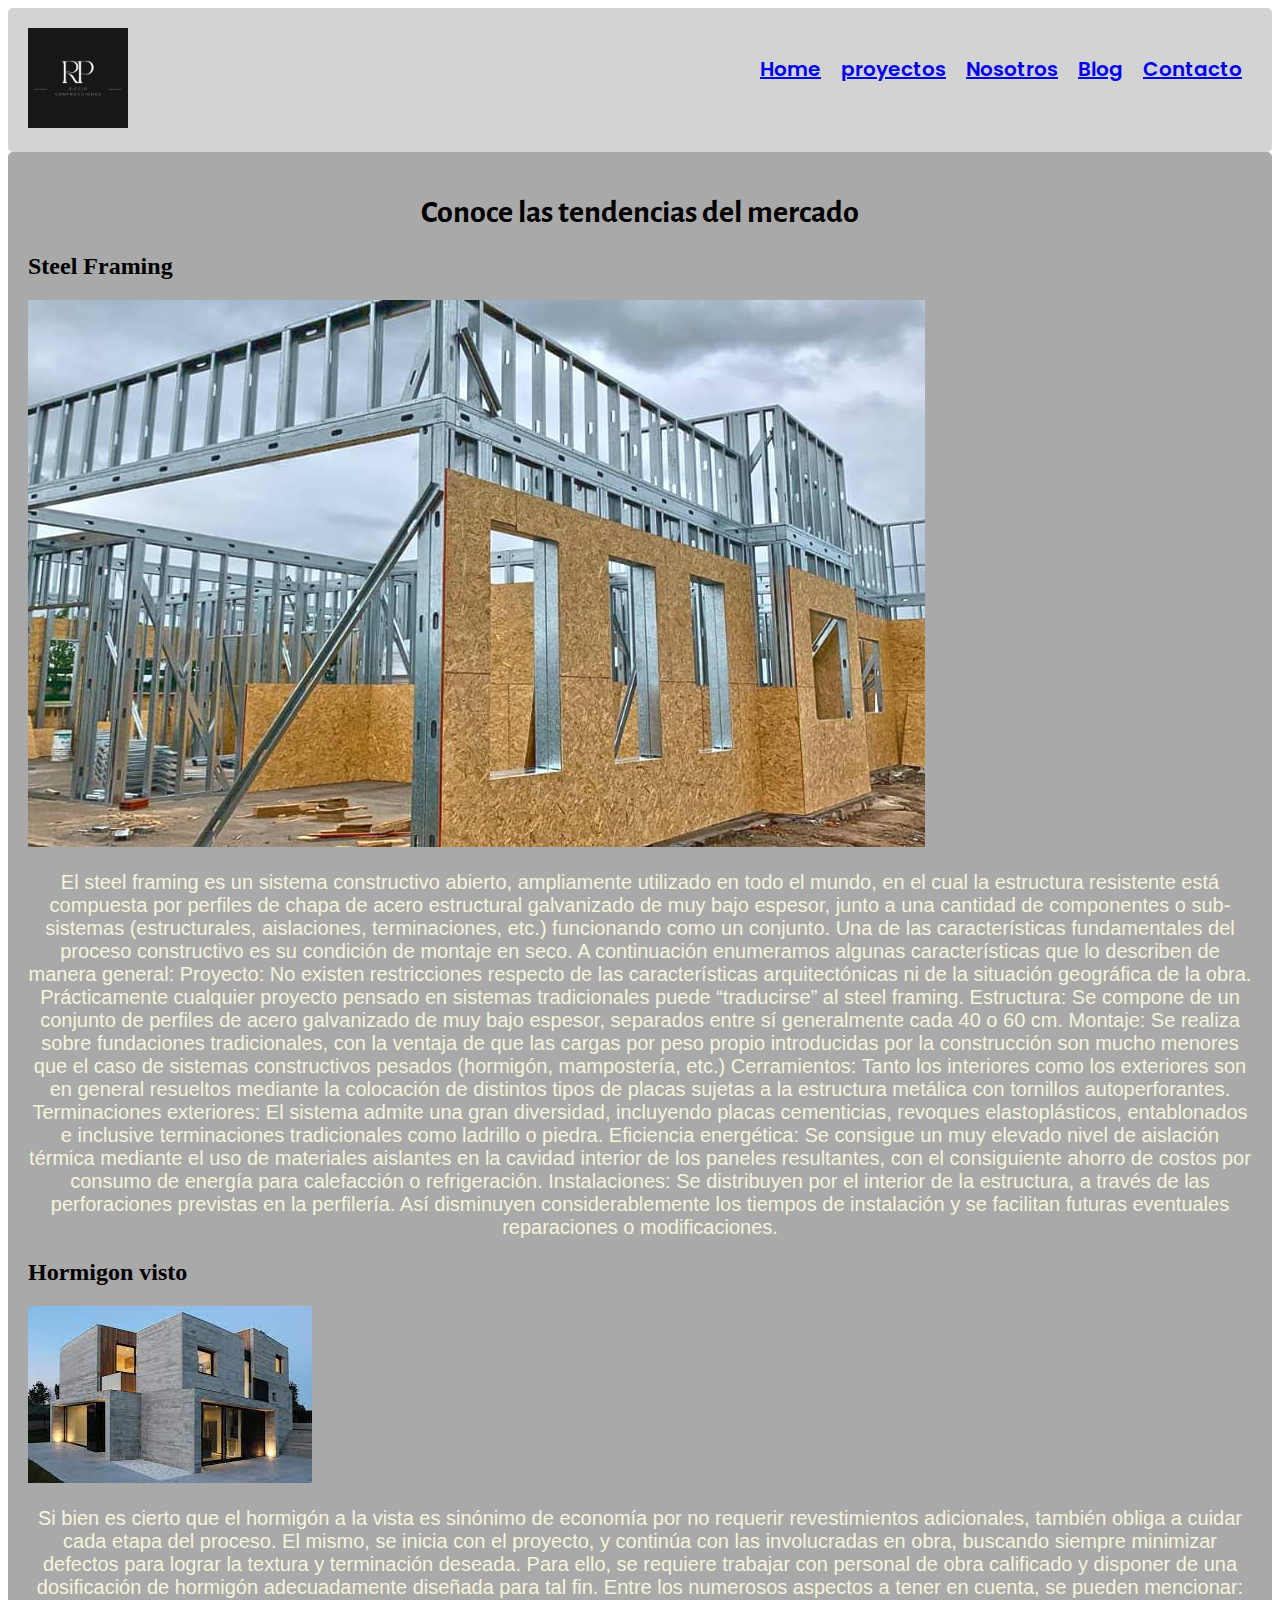
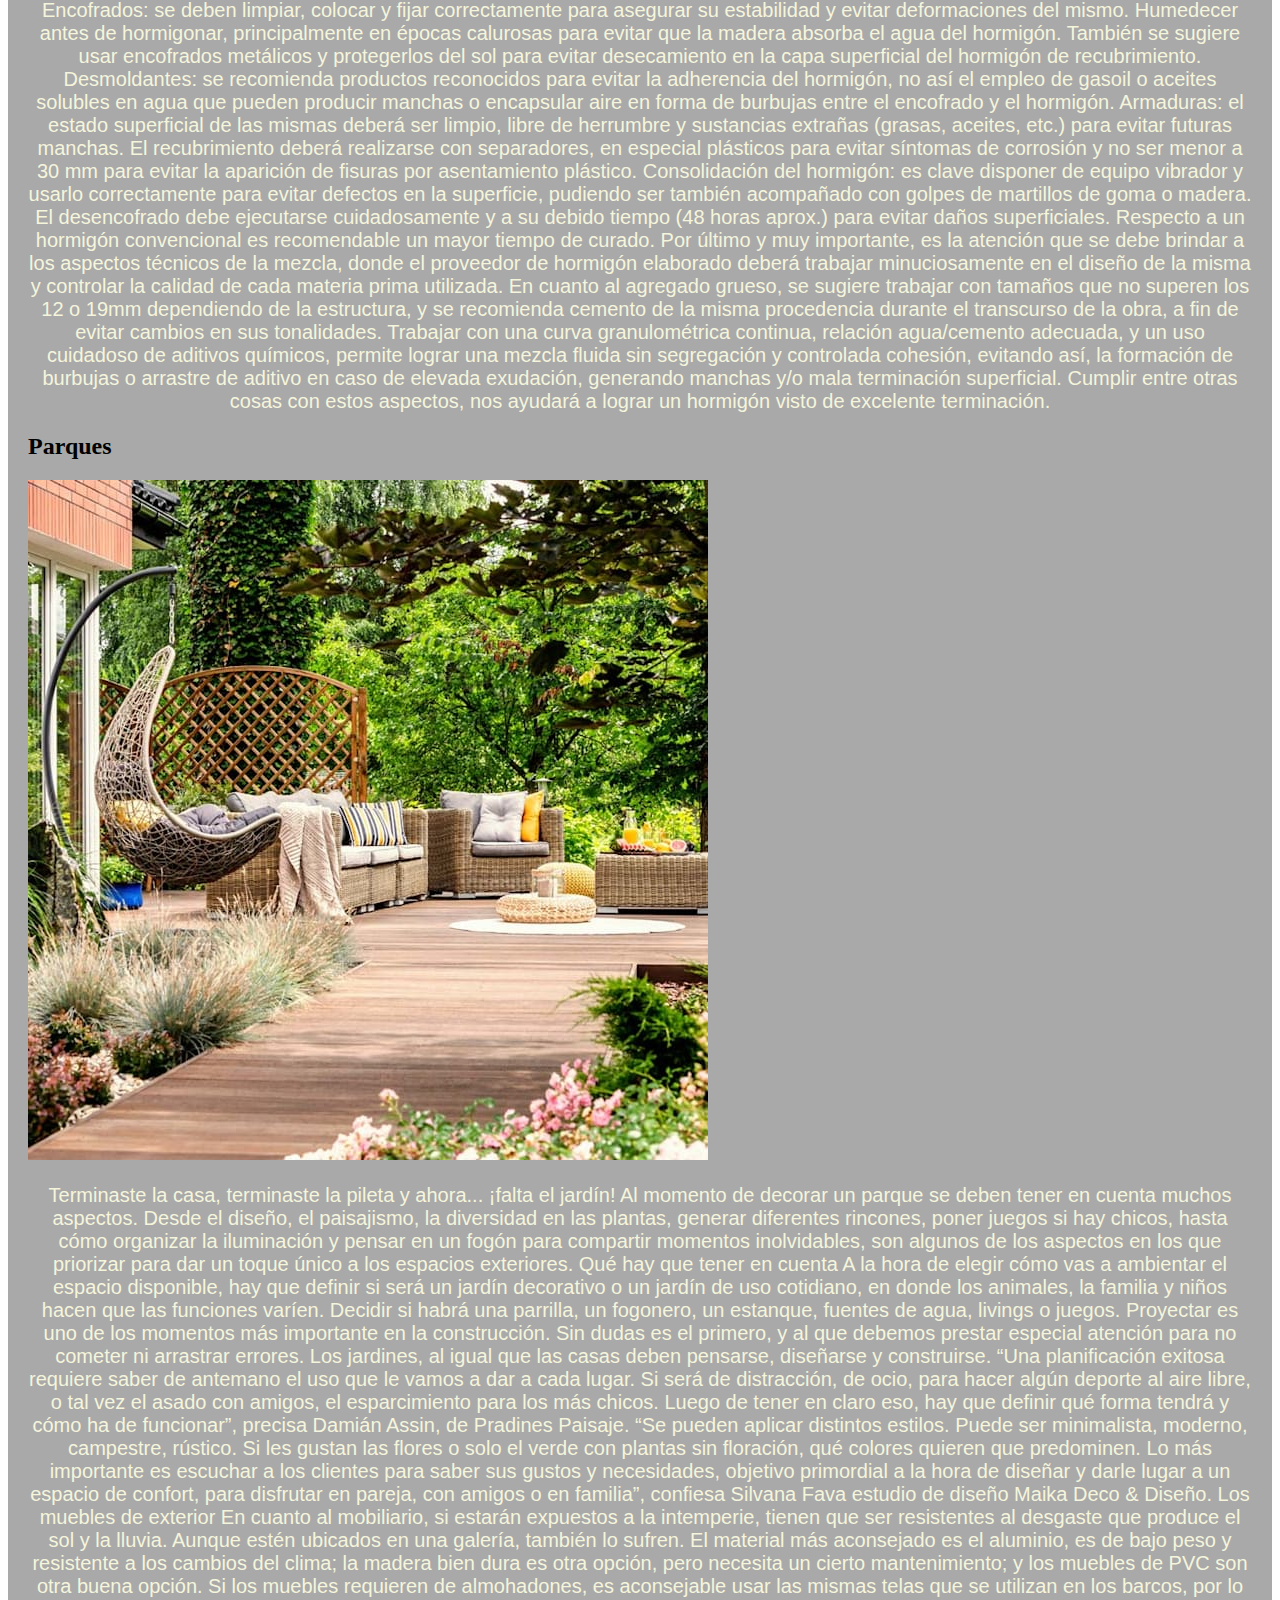
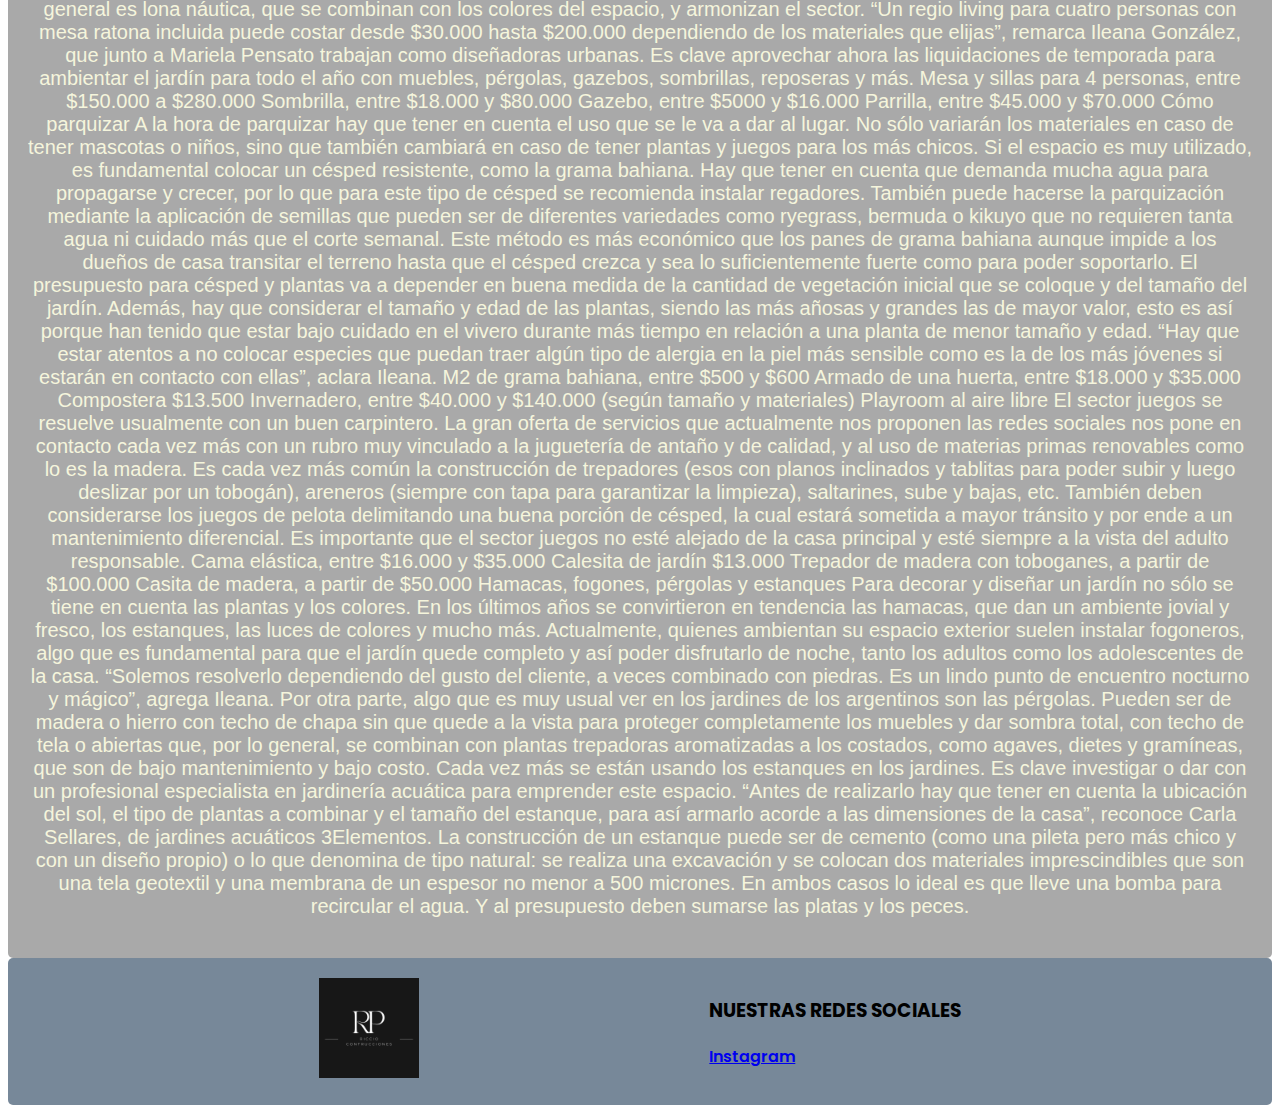
==== pages/blog.html @ e8b5b186 "maquetado de las paginas y comienzo de css" ====
<!DOCTYPE html>
<html lang="en">
<head>
    <meta charset="UTF-8">
    <meta http-equiv="X-UA-Compatible" content="IE=edge">
    <meta name="viewport" content="width=device-width, initial-scale=1.0">
    <title>Blog</title>
    <link rel="stylesheet" href="../CSS/estilo.css">
</head>
<body>
    <header>
        <div>
            <img src="../img/logoConstrucNegro.png" alt="Logo ripio" width="100" height="100">
            </div>
            <div>
                <nav>
                     <UL> 
                        <li><a href="../index.html">Home</a></li>
                        <li><a href="proyectos.html">proyectos</a></li>
                        <li><a href="nosotros.html">Nosotros</a></li>
                        <li><a href="blog.html">Blog</a></li>
                        <li><a href="contacto.html">Contacto</a></li>
                     </UL>   
                </nav>
            </div>
    </header>
    <main>
        <div>
            <h1>Conoce las tendencias del mercado</h1>
        </div>
        <div>
            <h2>Steel Framing</h2>
            <img src="../img/steelFraming.jpg" alt="">
            <p class="textoBlog">
                El steel framing es un sistema constructivo abierto, ampliamente utilizado en todo el mundo, en el cual la estructura resistente está compuesta por perfiles de chapa de acero estructural galvanizado de muy bajo espesor, junto a una cantidad de componentes o sub-sistemas (estructurales, aislaciones, terminaciones, etc.) funcionando como un conjunto. Una de las características fundamentales del proceso constructivo es su condición de montaje en seco.
                
                A continuación enumeramos algunas características que lo describen de manera general:
                
                Proyecto: No existen restricciones respecto de las características arquitectónicas ni de la situación geográfica de la obra. Prácticamente cualquier proyecto pensado en sistemas tradicionales puede “traducirse” al steel framing.
                Estructura: Se compone de un conjunto de perfiles de acero galvanizado de muy bajo espesor, separados entre sí generalmente cada 40 o 60 cm.
                Montaje: Se realiza sobre fundaciones tradicionales, con la ventaja de que las cargas por peso propio introducidas por la construcción son mucho menores que el caso de sistemas constructivos pesados (hormigón, mampostería, etc.)
                Cerramientos: Tanto los interiores como los exteriores son en general resueltos mediante la colocación de distintos tipos de placas sujetas a la estructura metálica con tornillos autoperforantes.
                Terminaciones exteriores: El sistema admite una gran diversidad, incluyendo placas cementicias, revoques elastoplásticos, entablonados e inclusive terminaciones tradicionales como ladrillo o piedra.
                Eficiencia energética: Se consigue un muy elevado nivel de aislación térmica mediante el uso de materiales aislantes en la cavidad interior de los paneles resultantes, con el consiguiente ahorro de costos por consumo de energía para calefacción o refrigeración.
                Instalaciones: Se distribuyen por el interior de la estructura, a través de las perforaciones previstas en la perfilería. Así disminuyen considerablemente los tiempos de instalación y se facilitan futuras eventuales reparaciones o modificaciones.
            </p>
        </div>
        <div>
           <h2>Hormigon visto</h2>
           <img src="../img/hormigonVisto.jfif" alt="">
           <p class="textoBlog">
            Si bien es cierto que el hormigón a la vista es sinónimo de economía por no requerir revestimientos adicionales, también obliga a cuidar cada etapa del proceso. El mismo, se inicia con el proyecto, y continúa con las involucradas en obra, buscando siempre minimizar defectos para lograr la textura y terminación deseada.
            Para ello, se requiere trabajar con personal de obra calificado y disponer de una dosificación de hormigón adecuadamente diseñada para tal fin.

            Entre los numerosos aspectos a tener en cuenta, se pueden mencionar:

            Encofrados: se deben limpiar, colocar y fijar correctamente para asegurar su estabilidad y evitar deformaciones del mismo. Humedecer antes de hormigonar, principalmente en épocas calurosas para evitar que la madera absorba el agua del hormigón. También se sugiere usar encofrados metálicos y protegerlos del sol para evitar desecamiento en la capa superficial del hormigón de recubrimiento.

            Desmoldantes: se recomienda productos reconocidos para evitar la adherencia del hormigón, no así el empleo de gasoil o aceites solubles en agua que pueden producir manchas o encapsular aire en forma de burbujas entre el encofrado y el hormigón.

            Armaduras: el estado superficial de las mismas deberá ser limpio, libre de herrumbre y sustancias extrañas (grasas, aceites, etc.) para evitar futuras manchas. El recubrimiento deberá realizarse con separadores, en especial plásticos para evitar síntomas de corrosión y no ser menor a 30 mm para evitar la aparición de fisuras por asentamiento plástico.

            Consolidación del hormigón: es clave disponer de equipo vibrador y usarlo correctamente para evitar defectos en la superficie, pudiendo ser también acompañado con golpes de martillos de goma o madera.

            El desencofrado debe ejecutarse cuidadosamente y a su debido tiempo (48 horas aprox.) para evitar daños superficiales. Respecto a un hormigón convencional es recomendable un mayor tiempo de curado.

            Por último y muy importante, es la atención que se debe brindar a los aspectos técnicos de la mezcla, donde el proveedor de hormigón elaborado deberá trabajar minuciosamente en el diseño de la misma y controlar la calidad de cada materia prima utilizada.
            En cuanto al agregado grueso, se sugiere trabajar con tamaños que no superen los 12 o 19mm dependiendo de la estructura, y se recomienda cemento de la misma procedencia durante el transcurso de la obra, a fin de evitar cambios en sus tonalidades.

            Trabajar con una curva granulométrica continua, relación agua/cemento adecuada, y un uso cuidadoso de aditivos químicos, permite lograr una mezcla fluida sin segregación y controlada cohesión, evitando así, la formación de burbujas o arrastre de aditivo en caso de elevada exudación, generando manchas y/o mala terminación superficial.

            Cumplir entre otras cosas con estos aspectos, nos ayudará a lograr un hormigón visto de excelente terminación. 
           </p>
        </div>
        <div>
            <h2>Parques</h2>
            <img src="../img/parque.jpg" alt="">
            <p class="textoBlog">
                Terminaste la casa, terminaste la pileta y ahora... ¡falta el jardín! Al momento de decorar un parque se deben tener en cuenta muchos aspectos. Desde el diseño, el paisajismo, la diversidad en las plantas, generar diferentes rincones, poner juegos si hay chicos, hasta cómo organizar la iluminación y pensar en un fogón para compartir momentos inolvidables, son algunos de los aspectos en los que priorizar para dar un toque único a los espacios exteriores.

                Qué hay que tener en cuenta
                A la hora de elegir cómo vas a ambientar el espacio disponible, hay que definir si será un jardín decorativo o un jardín de uso cotidiano, en donde los animales, la familia y niños hacen que las funciones varíen. Decidir si habrá una parrilla, un fogonero, un estanque, fuentes de agua, livings o juegos.
                Proyectar es uno de los momentos más importante en la construcción. Sin dudas es el primero, y al que debemos prestar especial atención para no cometer ni arrastrar errores. Los jardines, al igual que las casas deben pensarse, diseñarse y construirse. “Una planificación exitosa requiere saber de antemano el uso que le vamos a dar a cada lugar. Si será de distracción, de ocio, para hacer algún deporte al aire libre, o tal vez el asado con amigos, el esparcimiento para los más chicos. Luego de tener en claro eso, hay que definir qué forma tendrá y cómo ha de funcionar”, precisa Damián Assin, de Pradines Paisaje.
                “Se pueden aplicar distintos estilos. Puede ser minimalista, moderno, campestre, rústico. Si les gustan las flores o solo el verde con plantas sin floración, qué colores quieren que predominen. Lo más importante es escuchar a los clientes para saber sus gustos y necesidades, objetivo primordial a la hora de diseñar y darle lugar a un espacio de confort, para disfrutar en pareja, con amigos o en familia”, confiesa Silvana Fava estudio de diseño Maika Deco & Diseño.
                Los muebles de exterior
                En cuanto al mobiliario, si estarán expuestos a la intemperie, tienen que ser resistentes al desgaste que produce el sol y la lluvia. Aunque estén ubicados en una galería, también lo sufren. El material más aconsejado es el aluminio, es de bajo peso y resistente a los cambios del clima; la madera bien dura es otra opción, pero necesita un cierto mantenimiento; y los muebles de PVC son otra buena opción. Si los muebles requieren de almohadones, es aconsejable usar las mismas telas que se utilizan en los barcos, por lo general es lona náutica, que se combinan con los colores del espacio, y armonizan el sector.
                “Un regio living para cuatro personas con mesa ratona incluida puede costar desde $30.000 hasta $200.000 dependiendo de los materiales que elijas”, remarca Ileana González, que junto a Mariela Pensato trabajan como diseñadoras urbanas.

                Es clave aprovechar ahora las liquidaciones de temporada para ambientar el jardín para todo el año con muebles, pérgolas, gazebos, sombrillas, reposeras y más.

                Mesa y sillas para 4 personas, entre $150.000 a $280.000
                Sombrilla, entre $18.000 y $80.000
                Gazebo, entre $5000 y $16.000
                Parrilla, entre $45.000 y $70.000
                Cómo parquizar
                A la hora de parquizar hay que tener en cuenta el uso que se le va a dar al lugar. No sólo variarán los materiales en caso de tener mascotas o niños, sino que también cambiará en caso de tener plantas y juegos para los más chicos. Si el espacio es muy utilizado, es fundamental colocar un césped resistente, como la grama bahiana. Hay que tener en cuenta que demanda mucha agua para propagarse y crecer, por lo que para este tipo de césped se recomienda instalar regadores. También puede hacerse la parquización mediante la aplicación de semillas que pueden ser de diferentes variedades como ryegrass, bermuda o kikuyo que no requieren tanta agua ni cuidado más que el corte semanal. Este método es más económico que los panes de grama bahiana aunque impide a los dueños de casa transitar el terreno hasta que el césped crezca y sea lo suficientemente fuerte como para poder soportarlo.

                El presupuesto para césped y plantas va a depender en buena medida de la cantidad de vegetación inicial que se coloque y del tamaño del jardín. Además, hay que considerar el tamaño y edad de las plantas, siendo las más añosas y grandes las de mayor valor, esto es así porque han tenido que estar bajo cuidado en el vivero durante más tiempo en relación a una planta de menor tamaño y edad. “Hay que estar atentos a no colocar especies que puedan traer algún tipo de alergia en la piel más sensible como es la de los más jóvenes si estarán en contacto con ellas”, aclara Ileana.

                M2 de grama bahiana, entre $500 y $600
                Armado de una huerta, entre $18.000 y $35.000
                Compostera $13.500
                Invernadero, entre $40.000 y $140.000 (según tamaño y materiales)
                Playroom al aire libre
                El sector juegos se resuelve usualmente con un buen carpintero. La gran oferta de servicios que actualmente nos proponen las redes sociales nos pone en contacto cada vez más con un rubro muy vinculado a la juguetería de antaño y de calidad, y al uso de materias primas renovables como lo es la madera.

                Es cada vez más común la construcción de trepadores (esos con planos inclinados y tablitas para poder subir y luego deslizar por un tobogán), areneros (siempre con tapa para garantizar la limpieza), saltarines, sube y bajas, etc. También deben considerarse los juegos de pelota delimitando una buena porción de césped, la cual estará sometida a mayor tránsito y por ende a un mantenimiento diferencial. Es importante que el sector juegos no esté alejado de la casa principal y esté siempre a la vista del adulto responsable.

                Cama elástica, entre $16.000 y $35.000
                Calesita de jardín $13.000
                Trepador de madera con toboganes, a partir de $100.000
                Casita de madera, a partir de $50.000
                Hamacas, fogones, pérgolas y estanques
                Para decorar y diseñar un jardín no sólo se tiene en cuenta las plantas y los colores. En los últimos años se convirtieron en tendencia las hamacas, que dan un ambiente jovial y fresco, los estanques, las luces de colores y mucho más.

                Actualmente, quienes ambientan su espacio exterior suelen instalar fogoneros, algo que es fundamental para que el jardín quede completo y así poder disfrutarlo de noche, tanto los adultos como los adolescentes de la casa. “Solemos resolverlo dependiendo del gusto del cliente, a veces combinado con piedras. Es un lindo punto de encuentro nocturno y mágico”, agrega Ileana.

                Por otra parte, algo que es muy usual ver en los jardines de los argentinos son las pérgolas. Pueden ser de madera o hierro con techo de chapa sin que quede a la vista para proteger completamente los muebles y dar sombra total, con techo de tela o abiertas que, por lo general, se combinan con plantas trepadoras aromatizadas a los costados, como agaves, dietes y gramíneas, que son de bajo mantenimiento y bajo costo.

                Cada vez más se están usando los estanques en los jardines. Es clave investigar o dar con un profesional especialista en jardinería acuática para emprender este espacio. “Antes de realizarlo hay que tener en cuenta la ubicación del sol, el tipo de plantas a combinar y el tamaño del estanque, para así armarlo acorde a las dimensiones de la casa”, reconoce Carla Sellares, de jardines acuáticos 3Elementos. La construcción de un estanque puede ser de cemento (como una pileta pero más chico y con un diseño propio) o lo que denomina de tipo natural: se realiza una excavación y se colocan dos materiales imprescindibles que son una tela geotextil y una membrana de un espesor no menor a 500 micrones. En ambos casos lo ideal es que lleve una bomba para recircular el agua. Y al presupuesto deben sumarse las platas y los peces.


            </p>
        </div>

    </main>
    <footer>
        <div>
            <img src="../img/logoConstrucNegro.png" alt="Logo ripio" height="100" width="100">
        </div>  
        <div>
            <h3>NUESTRAS REDES SOCIALES</h3>
            <a href="https://www.instagram.com/vidaenviejo/" target="_blank">Instagram</a>
        </div>
    </footer>
</body>
</html>
---- CSS/estilo.css ----
@import url('https://fonts.googleapis.com/css2?family=Poppins:ital,wght@0,200;0,600;1,200&display=swap');
@import url('https://fonts.googleapis.com/css2?family=Poppins:ital,wght@0,200;0,600;1,200&display=swap');
@import url('https://fonts.googleapis.com/css2?family=Alegreya+Sans:wght@300;700&family=Poppins:ital,wght@0,200;0,600;1,200&display=swap');

/* general*/
p{
    font-family: 'Poppins', sans-serif;
    font-weight: 200;
}
h1{
    font-family: 'Alegreya Sans', sans-serif;
   font-weight: bold;
   text-align: center;
   
}
header{
    background-color: lightgray;
    text-align: center;
    border-radius: 5px;
    padding: 20px;
    display: flex;
    justify-content: space-between;
    font-family: Arial, Helvetica, sans-serif;
    
}
main{
    background-color: darkgray;
    height: 100%;
  
    border-radius: 5px;
    
    padding: 20px;
    
  
   
}
footer{
    background-color: lightslategray;
    border-radius: 5px;
   
    padding: 20px;
    display: flex;
    flex-direction: row;
    justify-content: space-evenly;
    font-family: 'Poppins', sans-serif;
    font-weight: 600;

    

}
li{
    list-style: none;
    padding: 5px;
    margin: 5px;
    font-size: 20px;
    font-family: 'Poppins', sans-serif;
    font-weight: 600;

}

ul{
   
    display: flex;
    flex-direction: row;
    align-content: space-between;
}
   


h2{font-family: Cambria, Cochin, Georgia, Times, 'Times New Roman', serif;}
.textoBlog {
    font-size: 20px;
    font-family: 'Gill Sans', 'Gill Sans MT', Calibri, 'Trebuchet MS', sans-serif;
    color: beige;
   text-align: center;
}

.inputText, select, textarea { /* todo esto lo arme y lo vi de w3school por que no podia hacer que el formulario me quedara en bloque, solo con br, y despues me cope */
    width: 100%; 
    padding: 12px; 
    border: 1px solid #ccc; 
    
    box-sizing: border-box; 
    margin-top: 6px; 
    margin-bottom: 16px; 
 
}
.submit {
    background-color: #04AA6D;
    color: white;
    padding: 12px 20px;
    border: none;
   
}

 
  .contenedorFormulario {
    border-radius: 5px;
    background-color: #f2f2f2;
    padding: 20px;
  }
  .textNosotros {
    font-family: 'Times New Roman', Times, serif;
    font-size: 20px;
  } 
  .titpresu { 
    background-color: #04AA6D;
    width: 200px;
    display: flex;
    flex-direction: row;
   align-items: center;
   justify-content: center;
  
   

  }
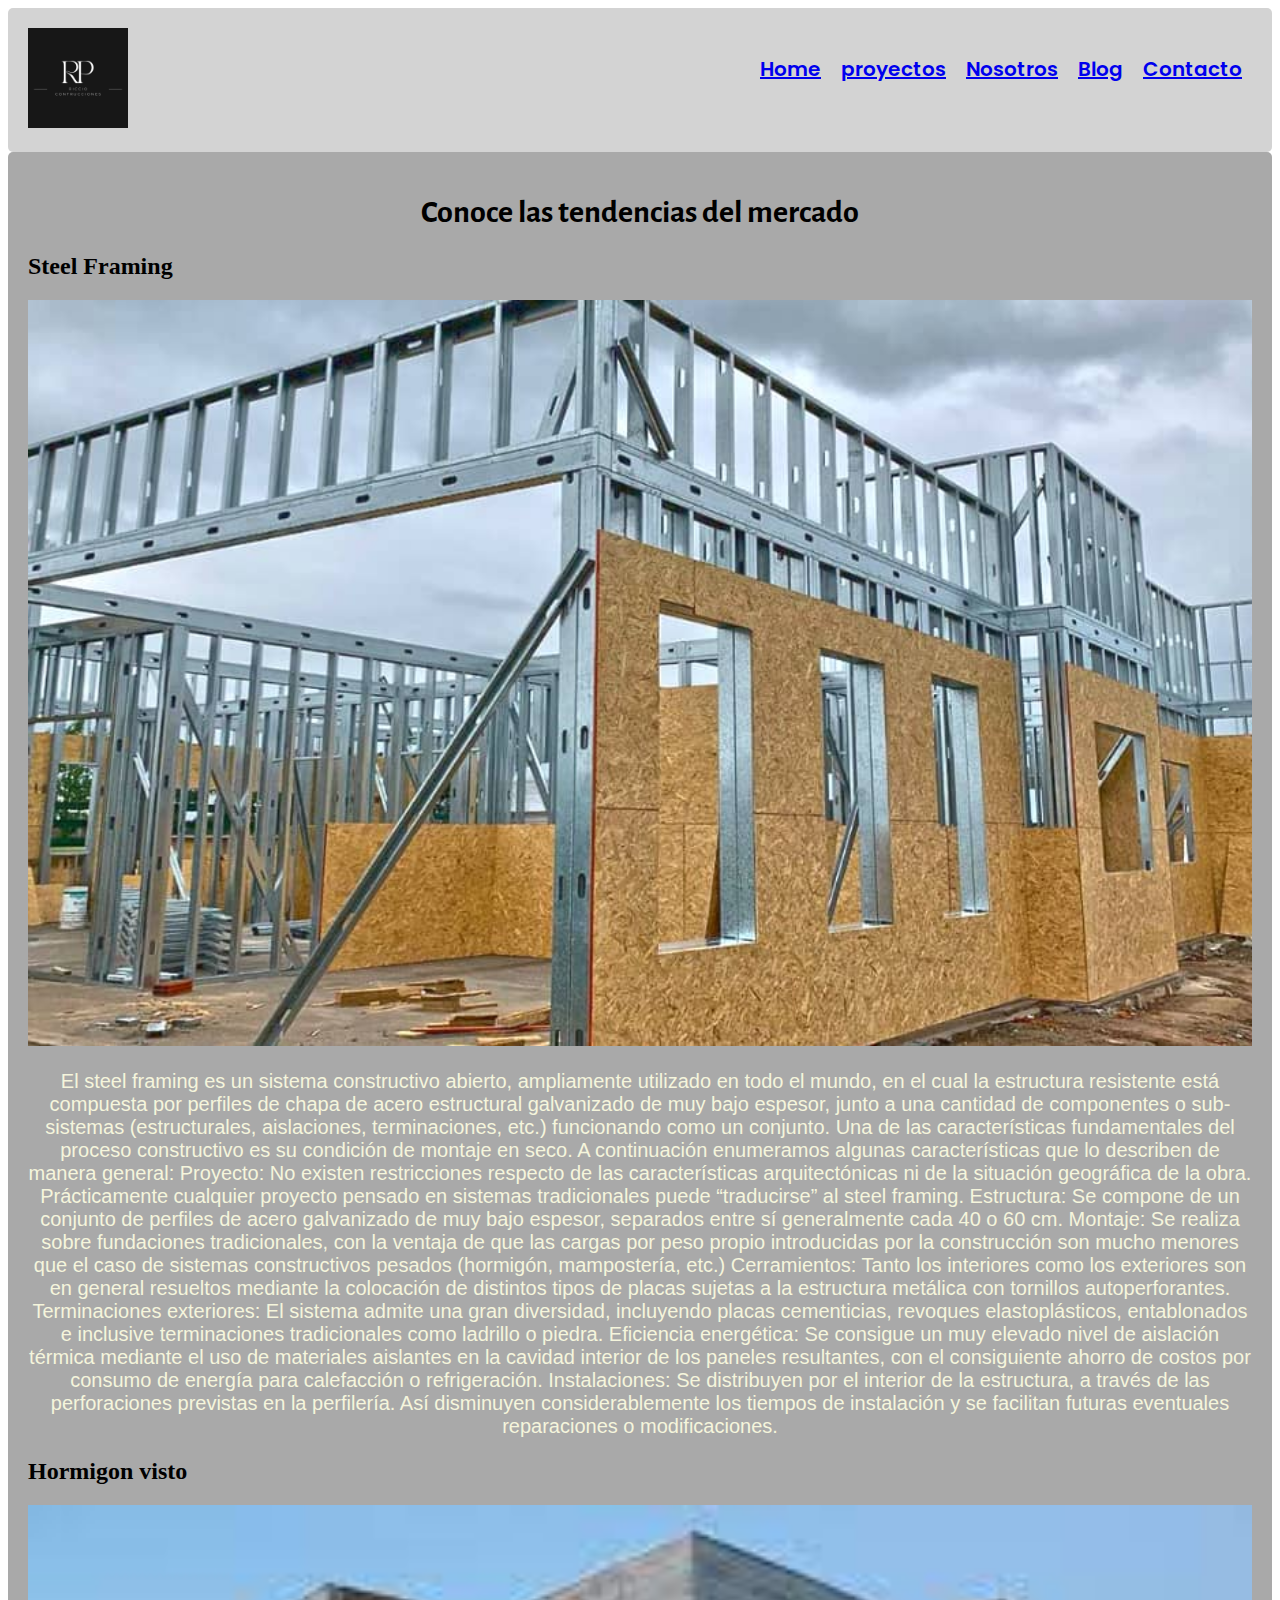
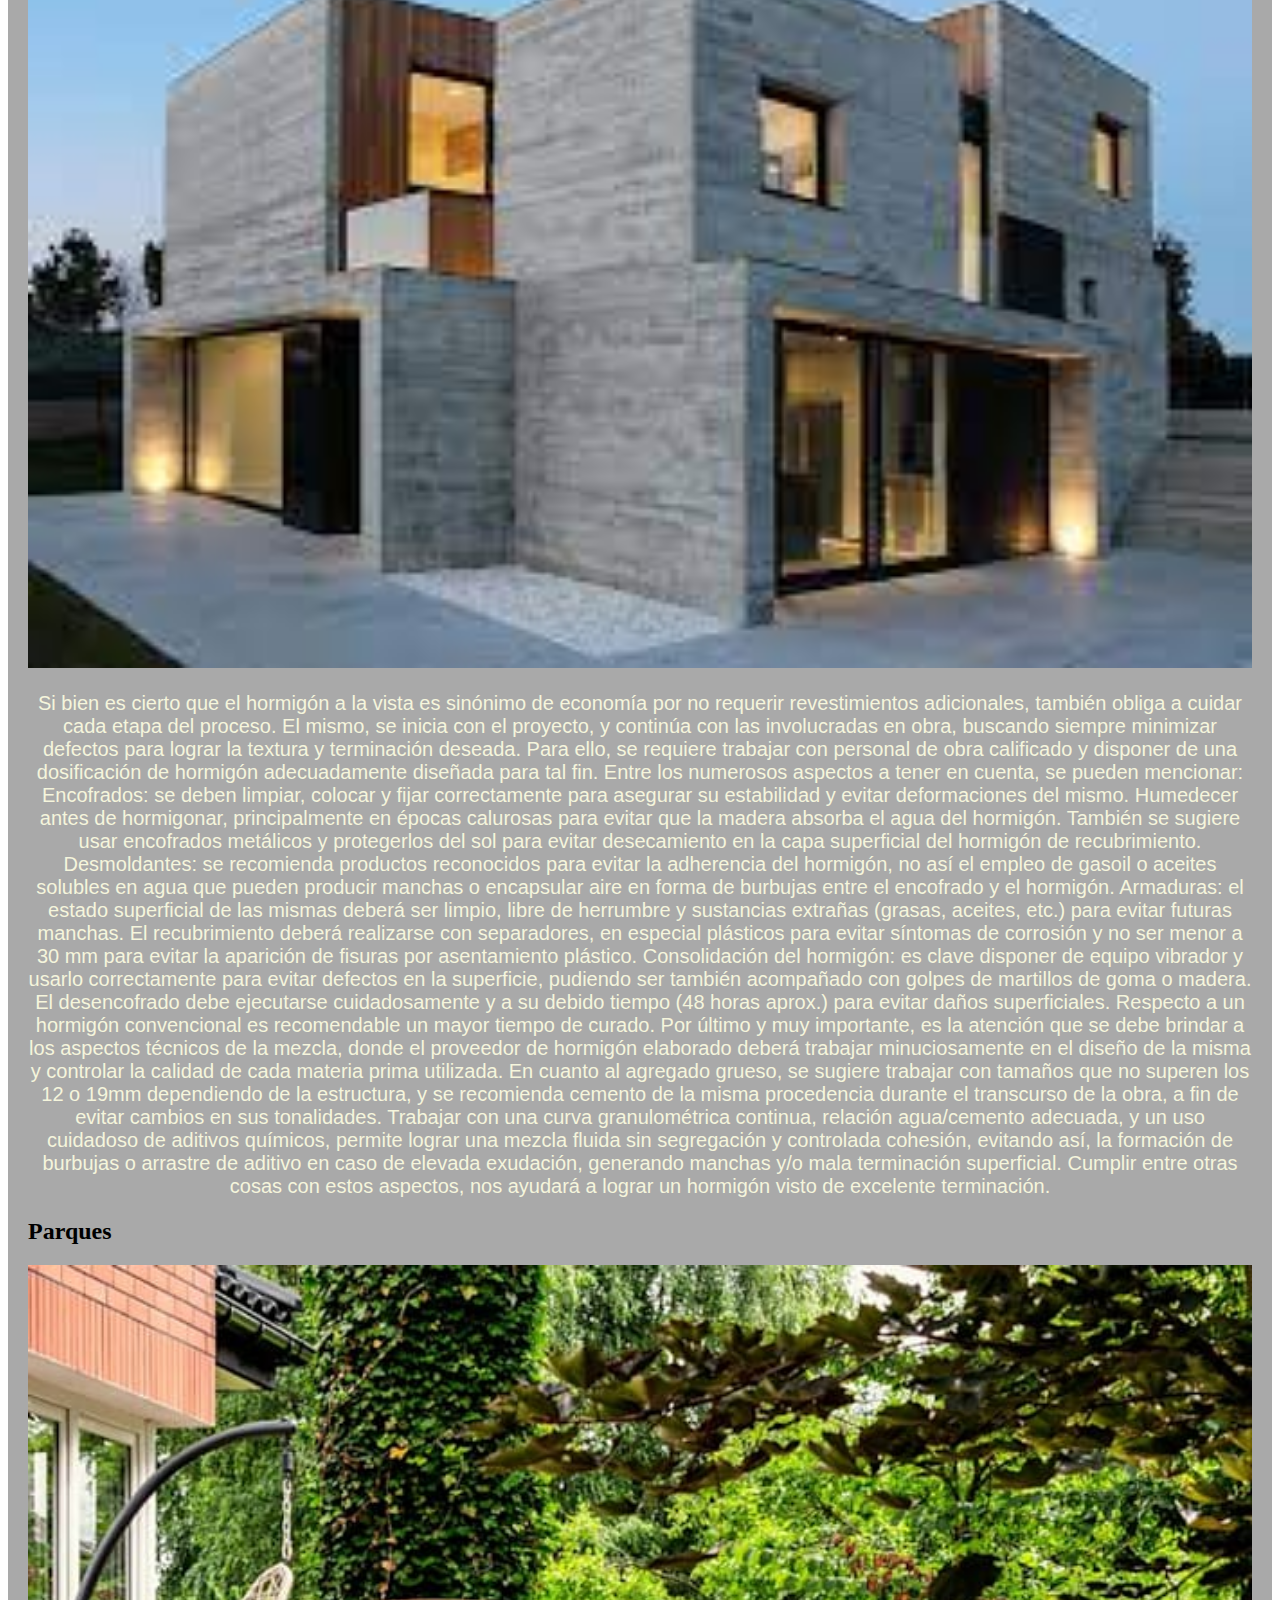
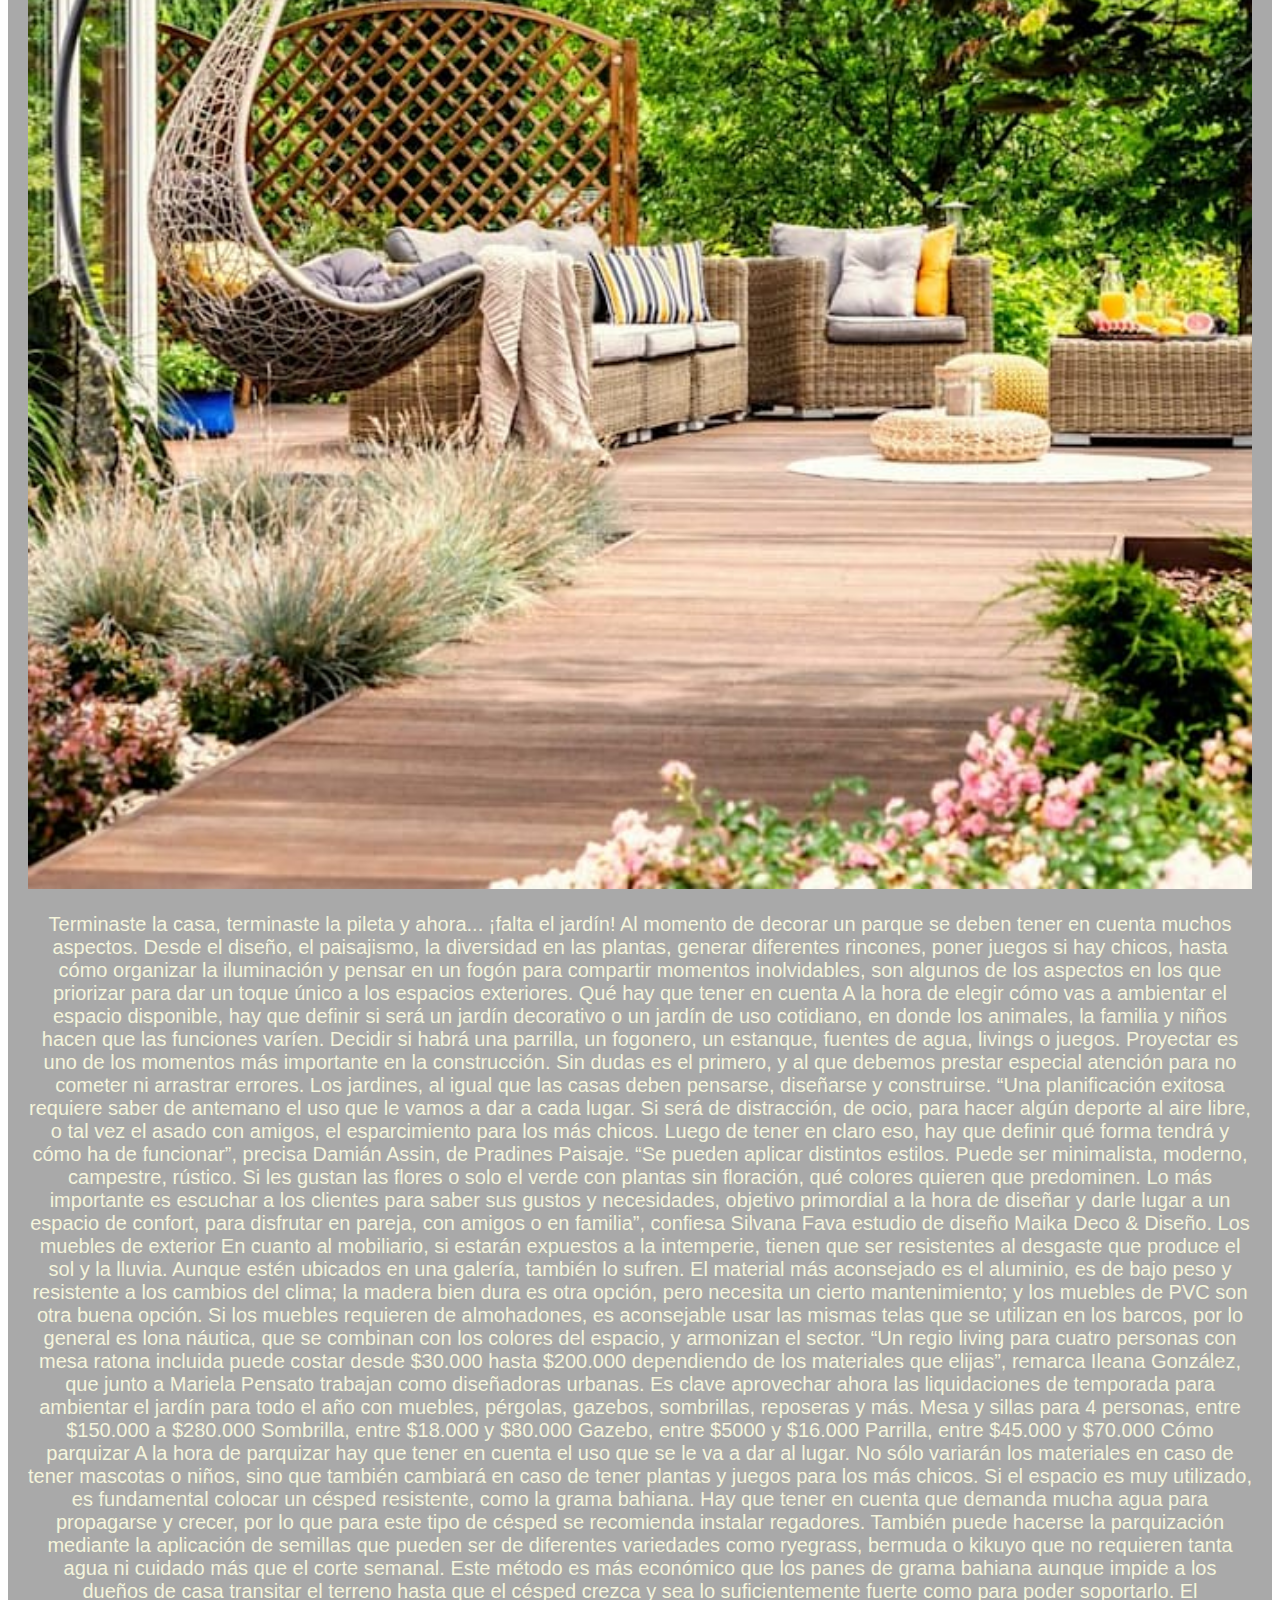
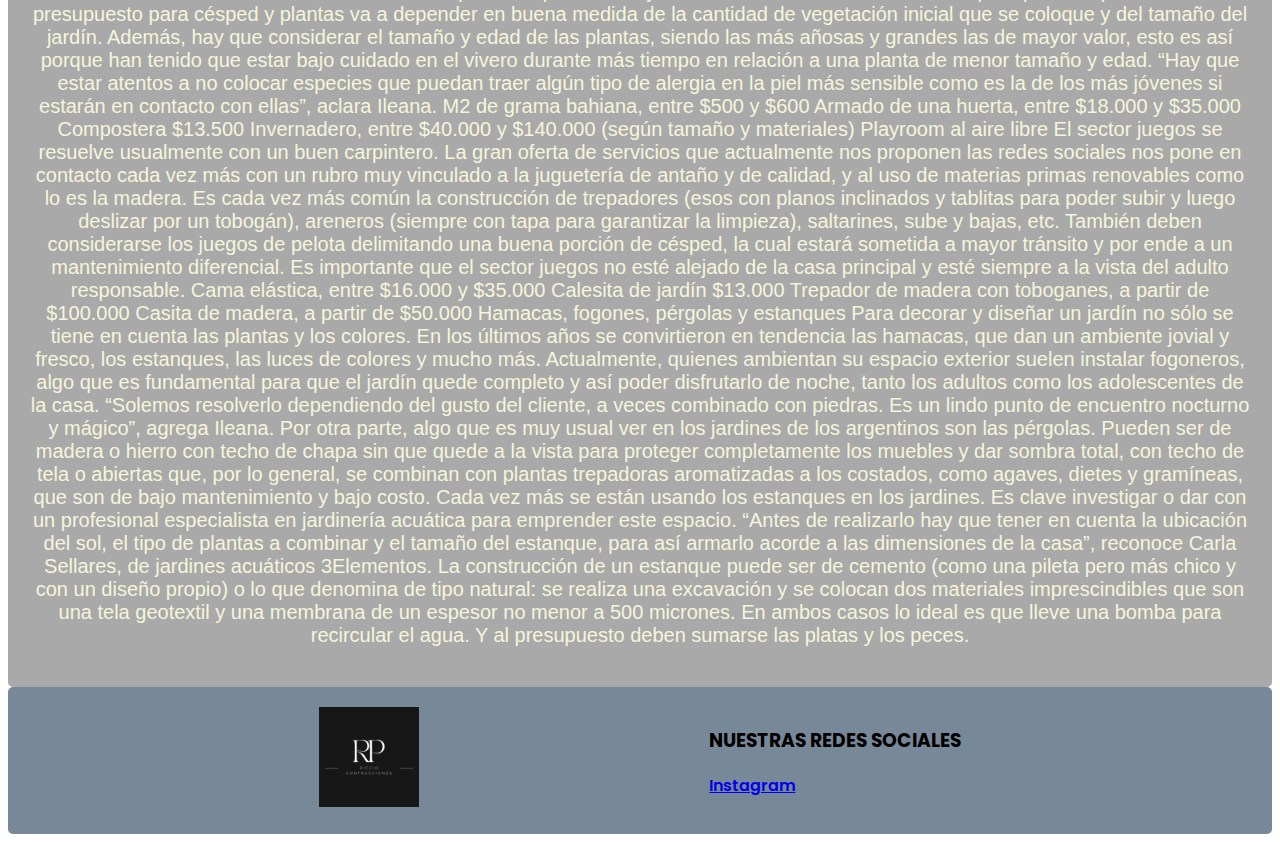
==== commit 75664279: "haciendo responsive" ====
--- a/pages/blog.html
+++ b/pages/blog.html
@@ -12,7 +12,7 @@
         <div>
             <img src="../img/logoConstrucNegro.png" alt="Logo ripio" width="100" height="100">
             </div>
-            <div>
+            <div class="topNav">
                 <nav>
                      <UL> 
                         <li><a href="../index.html">Home</a></li>
@@ -30,7 +30,7 @@
         </div>
         <div>
             <h2>Steel Framing</h2>
-            <img src="../img/steelFraming.jpg" alt="">
+            <img src="../img/steelFraming.jpg" alt="stellFraming" class="imgFluid">
             <p class="textoBlog">
                 El steel framing es un sistema constructivo abierto, ampliamente utilizado en todo el mundo, en el cual la estructura resistente está compuesta por perfiles de chapa de acero estructural galvanizado de muy bajo espesor, junto a una cantidad de componentes o sub-sistemas (estructurales, aislaciones, terminaciones, etc.) funcionando como un conjunto. Una de las características fundamentales del proceso constructivo es su condición de montaje en seco.
                 
@@ -47,7 +47,8 @@
         </div>
         <div>
            <h2>Hormigon visto</h2>
-           <img src="../img/hormigonVisto.jfif" alt="">
+           <img src="../img/hormigonVisto.jfif" alt="hormigon visto"
+           class="imgFluid">
            <p class="textoBlog">
             Si bien es cierto que el hormigón a la vista es sinónimo de economía por no requerir revestimientos adicionales, también obliga a cuidar cada etapa del proceso. El mismo, se inicia con el proyecto, y continúa con las involucradas en obra, buscando siempre minimizar defectos para lograr la textura y terminación deseada.
             Para ello, se requiere trabajar con personal de obra calificado y disponer de una dosificación de hormigón adecuadamente diseñada para tal fin.
@@ -74,7 +75,7 @@
         </div>
         <div>
             <h2>Parques</h2>
-            <img src="../img/parque.jpg" alt="">
+            <img src="../img/parque.jpg" alt="parque" class="imgFluid">
             <p class="textoBlog">
                 Terminaste la casa, terminaste la pileta y ahora... ¡falta el jardín! Al momento de decorar un parque se deben tener en cuenta muchos aspectos. Desde el diseño, el paisajismo, la diversidad en las plantas, generar diferentes rincones, poner juegos si hay chicos, hasta cómo organizar la iluminación y pensar en un fogón para compartir momentos inolvidables, son algunos de los aspectos en los que priorizar para dar un toque único a los espacios exteriores.
 
--- a/CSS/estilo.css
+++ b/CSS/estilo.css
@@ -4,6 +4,8 @@
 @import url('https://fonts.googleapis.com/css2?family=Alegreya+Sans:wght@300;700&family=Poppins:ital,wght@0,200;0,600;1,200&display=swap');
 
 /* general*/
+
+
 p{
     font-family: 'Poppins', sans-serif;
     font-weight: 200;
@@ -14,105 +16,226 @@
    text-align: center;
    
 }
-header{
-    background-color: lightgray;
-    text-align: center;
-    border-radius: 5px;
-    padding: 20px;
-    display: flex;
-    justify-content: space-between;
-    font-family: Arial, Helvetica, sans-serif;
-    
-}
-main{
-    background-color: darkgray;
-    height: 100%;
+.imgFluid{
+    width: 100%;
   
-    border-radius: 5px;
-    
-    padding: 20px;
-    
-  
+    height: auto;
+}
+/*Desktop*/
+@media (min-width:1024px){
+    li{
+        list-style: none;
+        padding: 5px;
+        margin: 5px;
+        font-size: 20px;
+        font-family: 'Poppins', sans-serif;
+        font-weight: 600;}
+        ul{
+       
+            display: flex;
+            flex-direction: row;
+            align-content: space-between;
+        }
    
-}
-footer{
-    background-color: lightslategray;
-    border-radius: 5px;
-   
-    padding: 20px;
-    display: flex;
-    flex-direction: row;
-    justify-content: space-evenly;
-    font-family: 'Poppins', sans-serif;
-    font-weight: 600;
-
-    
-
-}
-li{
-    list-style: none;
-    padding: 5px;
-    margin: 5px;
-    font-size: 20px;
-    font-family: 'Poppins', sans-serif;
-    font-weight: 600;
-
-}
-
-ul{
-   
-    display: flex;
-    flex-direction: row;
-    align-content: space-between;
-}
-   
-
-
-h2{font-family: Cambria, Cochin, Georgia, Times, 'Times New Roman', serif;}
-.textoBlog {
-    font-size: 20px;
-    font-family: 'Gill Sans', 'Gill Sans MT', Calibri, 'Trebuchet MS', sans-serif;
-    color: beige;
-   text-align: center;
-}
-
-.inputText, select, textarea { /* todo esto lo arme y lo vi de w3school por que no podia hacer que el formulario me quedara en bloque, solo con br, y despues me cope */
-    width: 100%; 
-    padding: 12px; 
-    border: 1px solid #ccc; 
-    
-    box-sizing: border-box; 
-    margin-top: 6px; 
-    margin-bottom: 16px; 
- 
-}
-.submit {
-    background-color: #04AA6D;
-    color: white;
-    padding: 12px 20px;
-    border: none;
-   
-}
-
- 
-  .contenedorFormulario {
-    border-radius: 5px;
-    background-color: #f2f2f2;
-    padding: 20px;
-  }
-  .textNosotros {
-    font-family: 'Times New Roman', Times, serif;
-    font-size: 20px;
-  } 
-  .titpresu { 
-    background-color: #04AA6D;
-    width: 200px;
-    display: flex;
-    flex-direction: row;
-   align-items: center;
-   justify-content: center;
-  
-   
-
-  }
- +    header{
+        background-color: lightgray;
+        text-align: center;
+        border-radius: 5px;
+        padding: 20px;
+        display: flex;
+        justify-content: space-between;
+        font-family: Arial, Helvetica, sans-serif;
+        
+    }
+    main{
+        background-color: darkgray;
+        height: 100%;
+      
+        border-radius: 5px;
+        
+        padding: 20px;   
+    }
+    .gridMainIndex {
+        display: grid;
+        grid-template-areas: 
+        "titulo titulo"
+        "video texto";
+        grid-template-columns: 50% 50%;
+        grid-template-rows: auto auto;
+     }
+     .titulo{ grid grid-area: titulo;}
+     .video{grid-area: viedo;}
+     .textoIndex{grid-area: texto;}
+    footer{
+        background-color: lightslategray;
+        border-radius: 5px;
+       
+        padding: 20px;
+        display: flex;
+        flex-direction: row;
+        justify-content: space-evenly;
+        font-family: 'Poppins', sans-serif;
+        font-weight: 600;
+    
+        
+    
+    }
+    
+    h2{font-family: Cambria, Cochin, Georgia, Times, 'Times New Roman', serif;}
+    .textoBlog {
+        font-size: 20px;
+        font-family: 'Gill Sans', 'Gill Sans MT', Calibri, 'Trebuchet MS', sans-serif;
+        color: beige;
+       text-align: center;
+    }
+    
+    .inputText, select, textarea { 
+        width: 100%; 
+        padding: 12px; 
+        border: 1px solid #ccc; 
+        
+        box-sizing: border-box; 
+        margin-top: 6px; 
+        margin-bottom: 16px; 
+     
+    }
+    .submit {
+        background-color: #04AA6D;
+        color: white;
+        padding: 12px 20px;
+        border: none;
+       
+    }
+    
+     
+      .contenedorFormulario {
+        border-radius: 5px;
+        background-color: #f2f2f2;
+        padding: 20px;
+      }
+      .textNosotros {
+        font-family: 'Times New Roman', Times, serif;
+        font-size: 20px;
+      } 
+      .titpresu { 
+        background-color: #04AA6D;
+        width: 200px;
+        display: flex;
+        flex-direction: row;
+       align-items: center;
+       justify-content: center;
+      
+       
+    
+      }
+     
+
+}
+@media (max-width:768px){
+    li{
+        list-style: none;
+        padding: 5px;
+        margin: 5px;
+        font-size: 20px;
+        font-family: 'Poppins', sans-serif;
+        font-weight: 600;}
+    header{
+        background-color: lightgrey;
+        text-align: center;
+        border-radius: 5px;
+        padding: 20px;
+        display: flex;
+        justify-content: space-between;
+        font-family: Arial, Helvetica, sans-serif;
+        
+    }
+    main{
+        background-color: darkgray;
+        height: 100%;
+      
+        border-radius: 5px;
+        
+        padding: 20px;
+        
+      
+       
+    }
+    /*responsive iframe*/
+    .containerIframe{ position: relative;
+        overflow: hidden;
+        width: 100%;
+        padding-top: 56.25%;}
+        .responsiveIframe{position: absolute;
+            top: 0;
+            left: 0;
+            bottom: 0;
+            right: 0;
+            width: 100%;
+            height: 100%;}
+    footer{
+        background-color: lightslategray;
+        border-radius: 5px;
+       
+        padding: 20px;
+        display: flex;
+        flex-direction: row;
+        justify-content: space-evenly;
+        font-family: 'Poppins', sans-serif;
+        font-weight: 600;
+    
+        
+    
+    }
+    
+    h2{font-family: Cambria, Cochin, Georgia, Times, 'Times New Roman', serif;}
+    .textoBlog {
+        font-size: 20px;
+        font-family: 'Gill Sans', 'Gill Sans MT', Calibri, 'Trebuchet MS', sans-serif;
+        color: black;
+       text-align: center;
+    }
+    
+    .inputText, select, textarea { /* todo esto lo arme y lo vi de w3school por que no podia hacer que el formulario me quedara en bloque, solo con br, y despues me cope */
+        width: 100%; 
+        padding: 12px; 
+        border: 1px solid #ccc; 
+        
+        box-sizing: border-box; 
+        margin-top: 6px; 
+        margin-bottom: 16px; 
+     
+    }
+    .submit {
+        background-color: #04AA6D;
+        color: white;
+        padding: 12px 20px;
+        border: none;
+       
+    }
+    
+     
+      .contenedorFormulario {
+        border-radius: 5px;
+        background-color: #f2f2f2;
+        padding: 20px;
+      }
+      .textNosotros {
+        font-family: 'Times New Roman', Times, serif;
+        font-size: 20px;
+      } 
+      .titpresu { 
+        background-color: #04AA6D;
+        width: 200px;
+        display: flex;
+        flex-direction: row;
+       align-items: center;
+       justify-content: center;}
+       /*responsive imgs*/
+       .imgFluid{
+        width: 100%;
+        height: auto;
+       }
+      }     
+
+
+
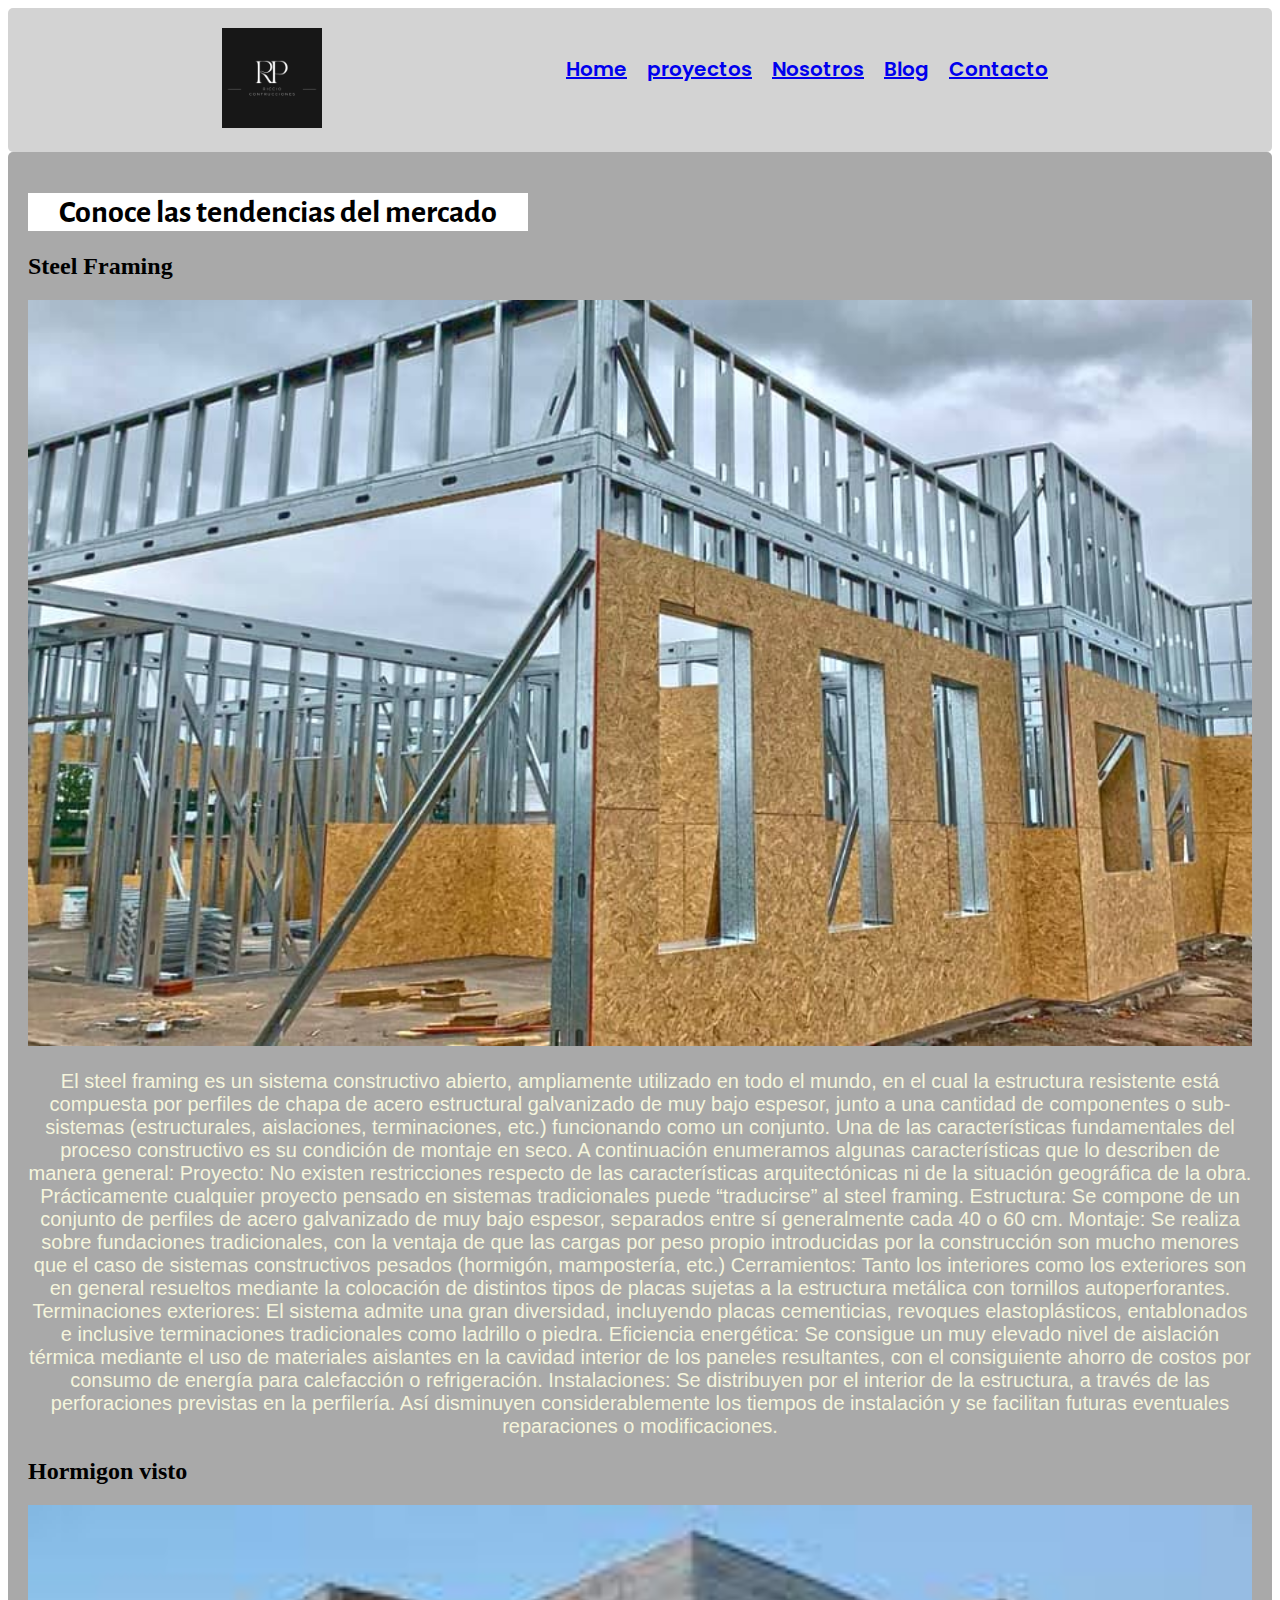
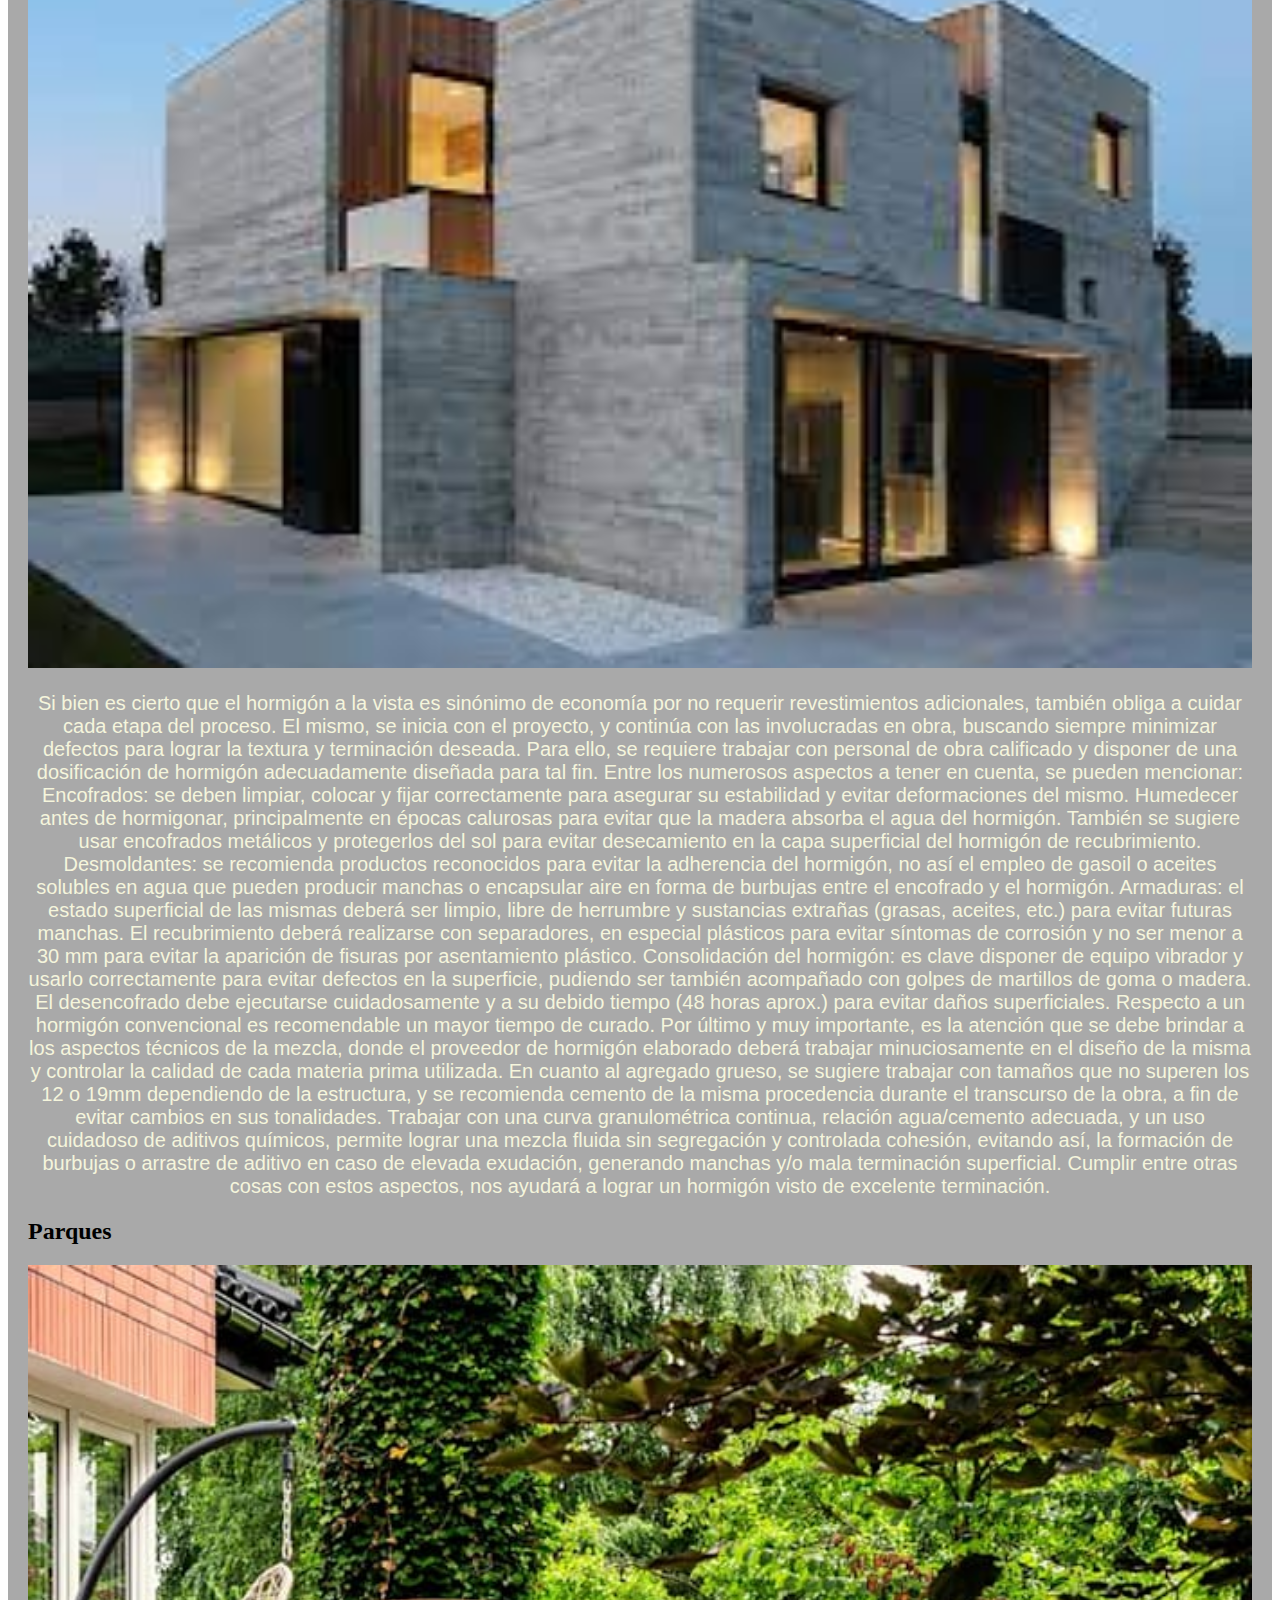
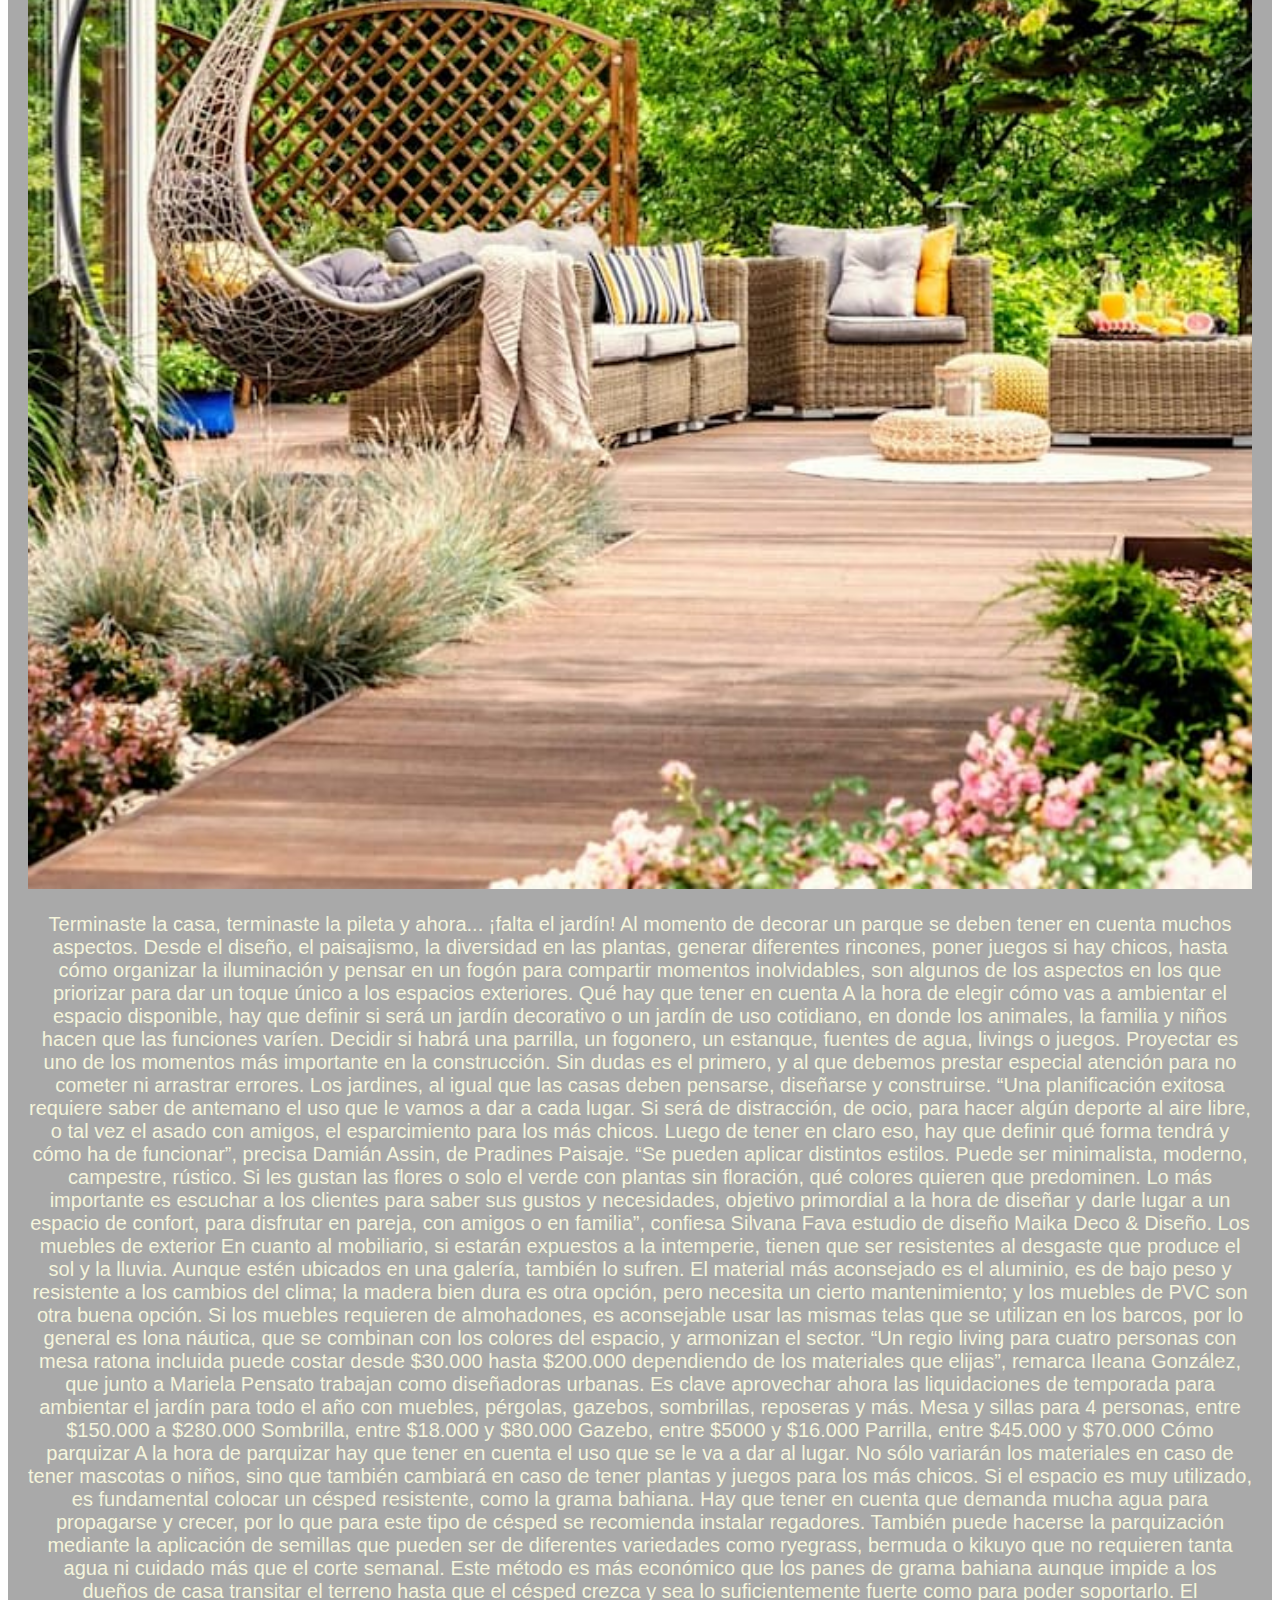
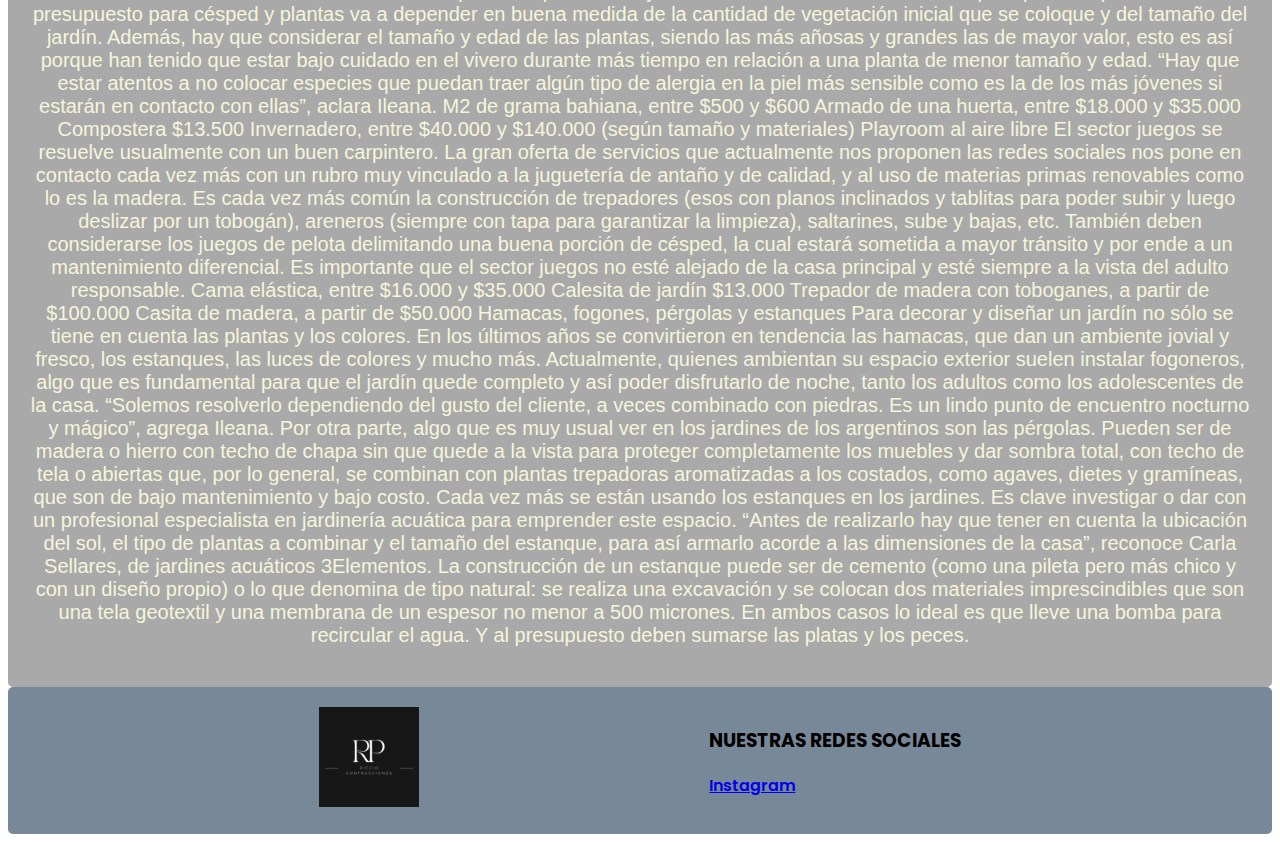
==== commit 7f3d3f9c: "agregando overs" ====
--- a/pages/blog.html
+++ b/pages/blog.html
@@ -131,7 +131,7 @@
         </div>  
         <div>
             <h3>NUESTRAS REDES SOCIALES</h3>
-            <a href="https://www.instagram.com/vidaenviejo/" target="_blank">Instagram</a>
+            <a href="https://www.instagram.com/vidaenviejo/" target="_blank" class="hover">Instagram</a>
         </div>
     </footer>
 </body>
--- a/CSS/estilo.css
+++ b/CSS/estilo.css
@@ -4,18 +4,28 @@
 @import url('https://fonts.googleapis.com/css2?family=Alegreya+Sans:wght@300;700&family=Poppins:ital,wght@0,200;0,600;1,200&display=swap');
 
 /* general*/
+/*sticky nav*/
+.sticky {
+    position: fixed;
+    top: 0;
+    width: 100%;
+
+  }
+/*probando hover*/
+.hover:hover {
+    background-color: darkgray;
+    border:solid black 2px ;
+   
+
+}
+
 
 
 p{
     font-family: 'Poppins', sans-serif;
     font-weight: 200;
 }
-h1{
-    font-family: 'Alegreya Sans', sans-serif;
-   font-weight: bold;
-   text-align: center;
-   
-}
+
 .imgFluid{
     width: 100%;
   
@@ -23,6 +33,17 @@
 }
 /*Desktop*/
 @media (min-width:1024px){
+    h1{
+        font-family: 'Alegreya Sans', sans-serif;
+       font-weight: bold;
+       text-align: center;
+       background-color: white;
+       width: 500px;
+       
+    }
+    .p20{
+        padding: 20px;
+    }
     li{
         list-style: none;
         padding: 5px;
@@ -43,7 +64,7 @@
         border-radius: 5px;
         padding: 20px;
         display: flex;
-        justify-content: space-between;
+        justify-content: space-evenly;
         font-family: Arial, Helvetica, sans-serif;
         
     }
@@ -55,6 +76,7 @@
         
         padding: 20px;   
     }
+    /**Grid index**/
     .gridMainIndex {
         display: grid;
         grid-template-areas: 
@@ -63,10 +85,70 @@
         grid-template-columns: 50% 50%;
         grid-template-rows: auto auto;
      }
-     .titulo{ grid grid-area: titulo;}
+     .titulo{grid-area: titulo;}
      .video{grid-area: viedo;}
      .textoIndex{grid-area: texto;}
-    footer{
+    /*Grid proyectos**/
+    .gridProyectos{display: grid;
+        grid-template-columns: 100%;
+        grid-template-rows: auto auto auto;
+        grid-template-areas: 
+        "headerProyectos"
+        "mainProyectos"
+        "footerProyectos";
+        
+        
+    }
+
+    .headerProyectos{grid-area: headerProyectos;}
+    .mainProyectos {grid-area: mainProyectos;}
+    .footerProyectos{grid-area: footerProyectos;}
+      /*grid bosque */
+    .gridBosque{
+        display: grid;
+        grid-template-columns: 50% 50%;
+        grid-template-rows: auto auto;
+       grid-template-areas: 
+       "titBosque titBosque"
+       "imgBosque txtBosque";
+       grid-gap: 20px;   
+       padding: 10px;  
+    }
+    .titBosque{grid-area: titBosque;}
+    .imgBosque{grid-area: imgBosque;}
+    .txtBosque{grid-area: txtBosque;}
+    .txtBosque{font-size: 20px; display: flex; align-items: center;}
+/*grid lago*/
+.gridLago{
+    display: grid;
+    grid-template-columns: 50% 50%;
+    grid-template-rows: auto auto;
+   grid-template-areas: 
+   "titLago titLago"
+   "txtLago imgLago";
+   grid-gap: 20px;  
+   padding: 10px;   
+}
+.titLago{grid-area: titLago;}
+.imgLago{grid-area: imgLago;}
+.txtLago{grid-area: txtLago;}
+.txtLago{font-size: 20px; display: flex; align-items: center;}
+/*grid montaña*/
+.gridMont{
+    display: grid;
+    grid-template-columns: 50% 50%;
+    grid-template-rows: auto auto;
+   grid-template-areas: 
+   "titMont titMont"
+   "imgMont txtMont";
+   grid-gap: 20px;  
+   padding: 10px;   
+}
+.titMont{grid-area: titMont;}
+.imgMont{grid-area: imgMont;}
+.txtMont{grid-area: txtMont;}
+.txtMont{font-size: 20px; display: flex; align-items: center;}
+     footer{
         background-color: lightslategray;
         border-radius: 5px;
        
@@ -76,10 +158,16 @@
         justify-content: space-evenly;
         font-family: 'Poppins', sans-serif;
         font-weight: 600;
-    
-        
-    
-    }
+      }
+      /*grid Nosotros*/
+      .gridNosotros{
+        display: grid;
+        grid-template-columns: 50% 50%;
+        grid-template-rows: auto auto auto;
+       grid-gap: 20px;
+       padding: 20px;
+       font-size: 20px;
+      }
     
     h2{font-family: Cambria, Cochin, Georgia, Times, 'Times New Roman', serif;}
     .textoBlog {
